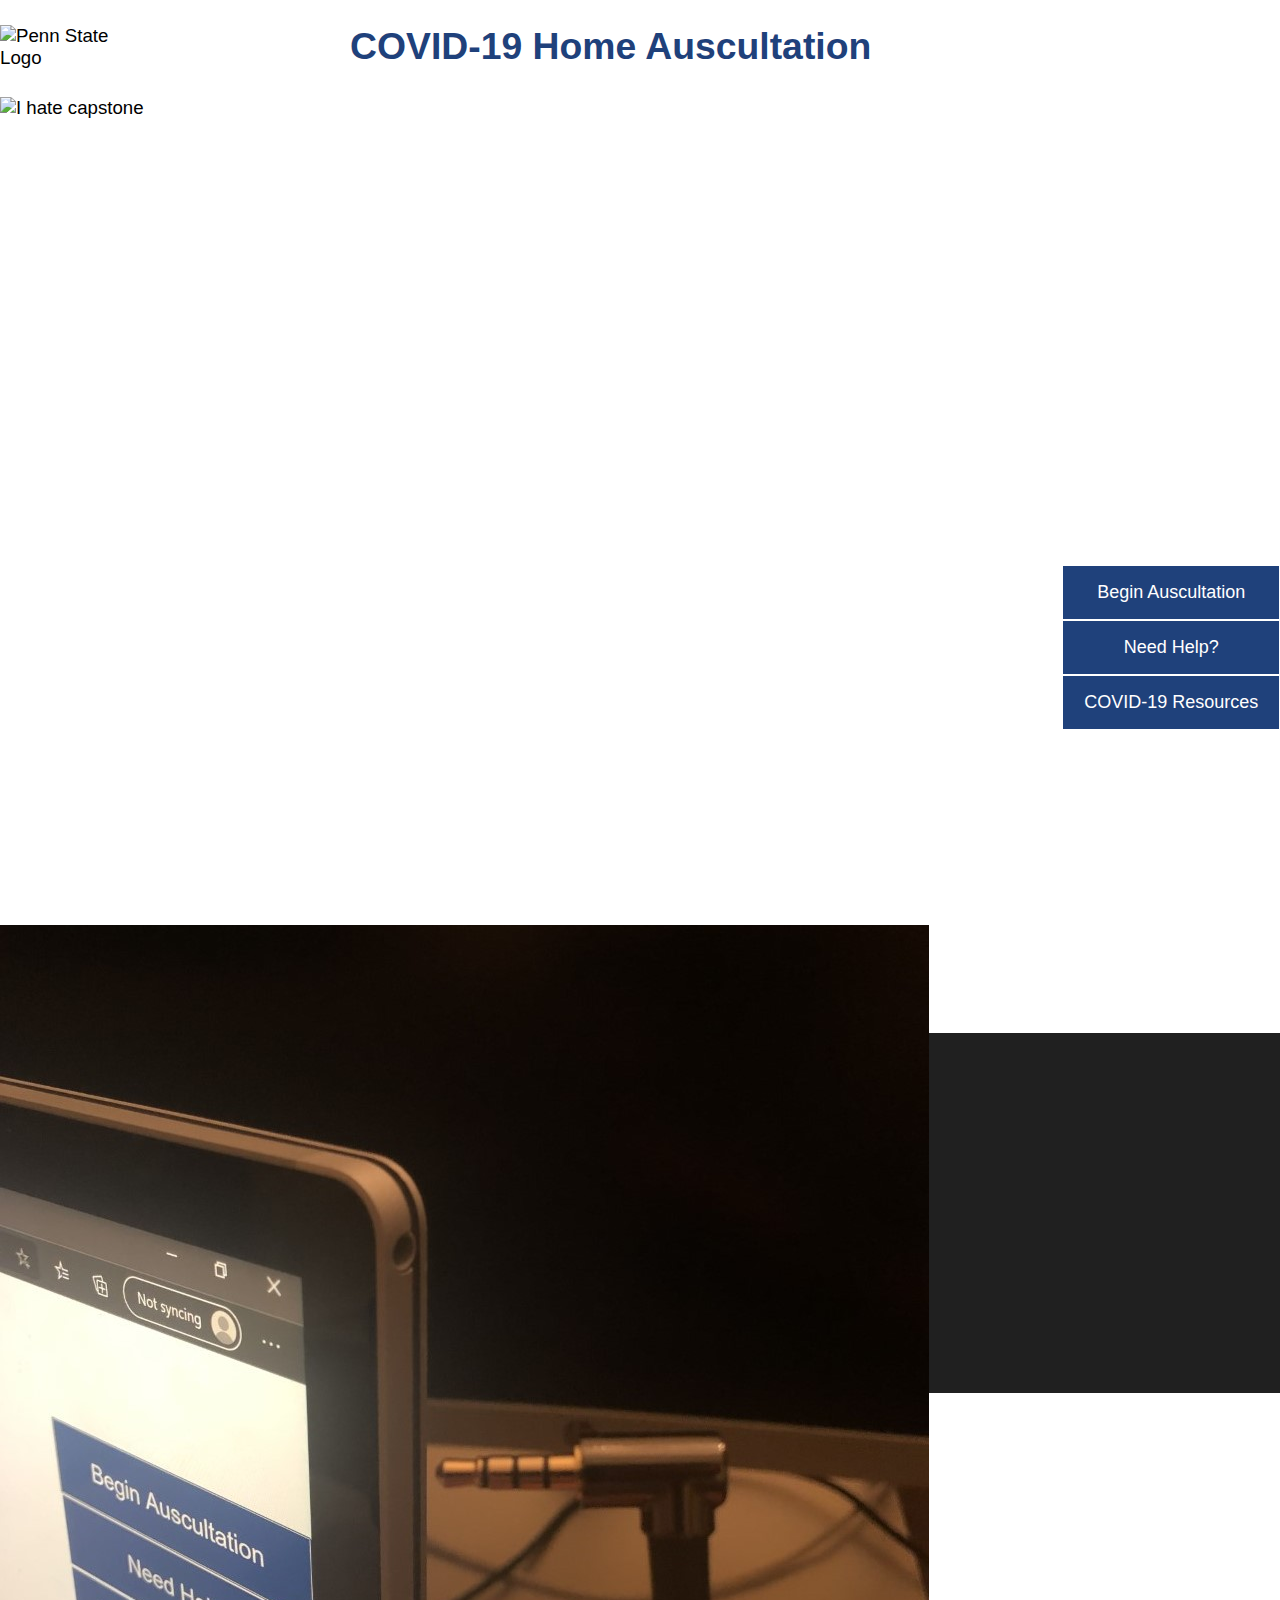
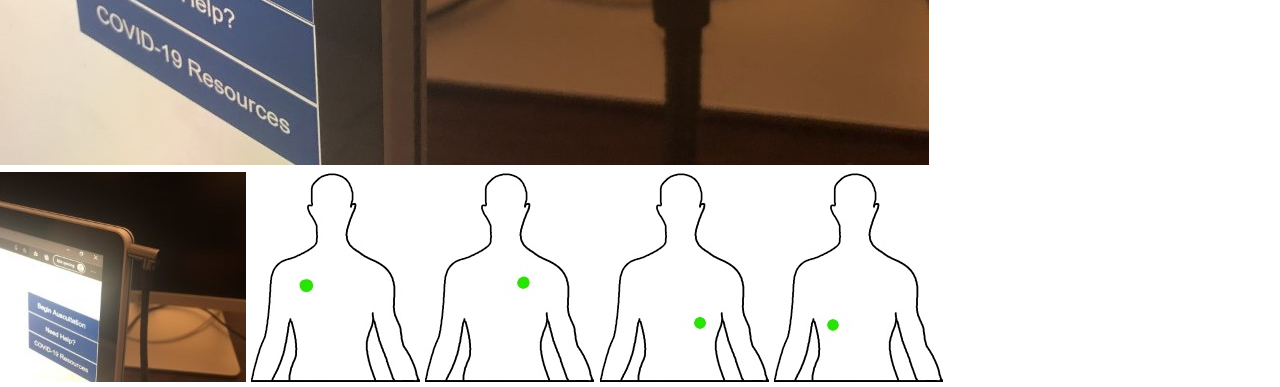
==== webapp/templates/index.html @ 3f374d9a "itll work now" ====
<!doctype html>
<html>
<head>
	<meta name="viewport" content="width=device-width,initial-scale=1">
	<title>Home Auscultation</title>

	<script src="static/scripts/audiodisplay.js"></script>
	<script src="static/scripts/recorder.js"></script>
	<script src="static/scripts/main.js"></script>

	<link rel="stylesheet" href='/static/css/main.css'>
</head>
<body>
	<div id="webapp">
		<header id="header">
			<!--<img src="static/logo.png" alt="Penn State Logo" height="100vh" />-->
			<img src="static/images/logo.png" alt="Penn State Logo" width=150px align="left" />
			<h1 id="title">  COVID-19 Home Auscultation </h1>
		</header>
		<div id="main">
			<div id="visual">
				<img id="human" src="static/images/diagram.png" alt="I hate capstone"  height=100%/>
			</div>
			<div id="center">
				<canvas id="walkthrough"></canvas>
			</div>
			<aside id="menu">
				<button id="begin" class="menubutton">Begin Auscultation</button>
				<button id="help" href="#" class="menubutton">Need Help?</button>
				<button id="resources" class="menubutton">COVID-19 Resources</button>
				<button id="continue" onclick="continue_first(this)" class = "menubutton"><a id="download" href="#">Continue...</a></button>
			</aside>
		</div>
		<div id="visualizer">
			<canvas id="analyser" width="1024"></canvas>
		</div>
		<footer id="footer">
			<script src="static/scripts/setup.js"></script>
			<!--<button id="record"  onclick="toggleRecording(this);">Toggle Record</button>
			<button><a id="save" href="#">Save sound file</a></button>-->
		</footer>
	</div>
</body>
<section>
	<img id="unplugged" src="/static/images/trrs0.jpg" />
	<img id="plugged" src="/static/images/trrs1.jpg" />
	<img id="pos0" src="/static/images/pos0.jpg" />
	<img id="pos1" src="/static/images/pos1.jpg" />
	<img id="pos2" src="/static/images/pos2.jpg" />
	<img id="pos3" src="/static/images/pos3.jpg" />

</section>

</html>
---- static/css/main.css ----
body { 
	font: 14pt Arial, sans-serif; 
	background: white;
	height: 100vh;
	width: 100%;
	overflow: hidden;
	margin: 0;
}


#header{
	height: 8vh;
	width: 100%;
	background-color: white;
}
#main{
	height: 52vh;
	width: 100%;
}
#visualizer{
	height: 40vh;
	width: 100%;
}
#footer{
	height: 0vh;
	width: 100%;
}

#title{
	color: #1f417b;
	padding-left: 350px;
}

#visual{
	display: inline-block;
	height: 100%;
	width:50%;
	float:left;
	background:white;

}
#center{
	display:inline-flex;
	float: none;
	height:100%;
}
#menu{
	display: inline-block;
	height: 100%;
	background: white;
	float: right;
	width: 20%;
	position:relative;
}




#human{
	background-size: 100% 100%;

}

#continue{
	float: right;
	position:absolute;
	bottom: 0;
	visibility: hidden;
	opacity: 0;
	transition:  0.5s, opacity 3s;
}






.menubutton{
	display: block;
	width: 85%;
	color: white;
	background-color: #1f417b;
	padding: 16px;
	text-decoration: none;
	font-size: 18px;
	border-radius: 0px;
	border: 1px solid white;
	float:right;
	transition-duration: .5s;
}

.menubutton:hover {
	cursor: pointer;
	width:100%;
}

.menubutton:hover::after{
	content:"    \00bb";
}

.menubutton:active{
	background-color: #0f203c;
}

#walkthrough{
	background-color: white;
	display: inline-block;
	width: 100%;
	height: 100%;
}
#analyser {
	background: #202020; 
	width: 100%;
	height: 100%;
}

#record {  }
#record.recording { 
	background: red;
	background: -webkit-radial-gradient(center, ellipse cover, #ff0000 0%,lightgrey 75%,lightgrey 100%,#7db9e8 100%); 
	background: -moz-radial-gradient(center, ellipse cover, #ff0000 0%,lightgrey 75%,lightgrey 100%,#7db9e8 100%); 
	background: radial-gradient(center, ellipse cover, #ff0000 0%,lightgrey 75%,lightgrey 100%,#7db9e8 100%); 
}
#save[download] { opacity: 1;}
#download:link{
	opacity: 1;
	color: white;
	text-decoration: none;
}
#download:visited{
	color: white;
	text-decoration: none;
}
#download:hover{
	color: white;
	text-decoration: none;
}
#download:active{
	color: white;
	text-decoration: none;
}
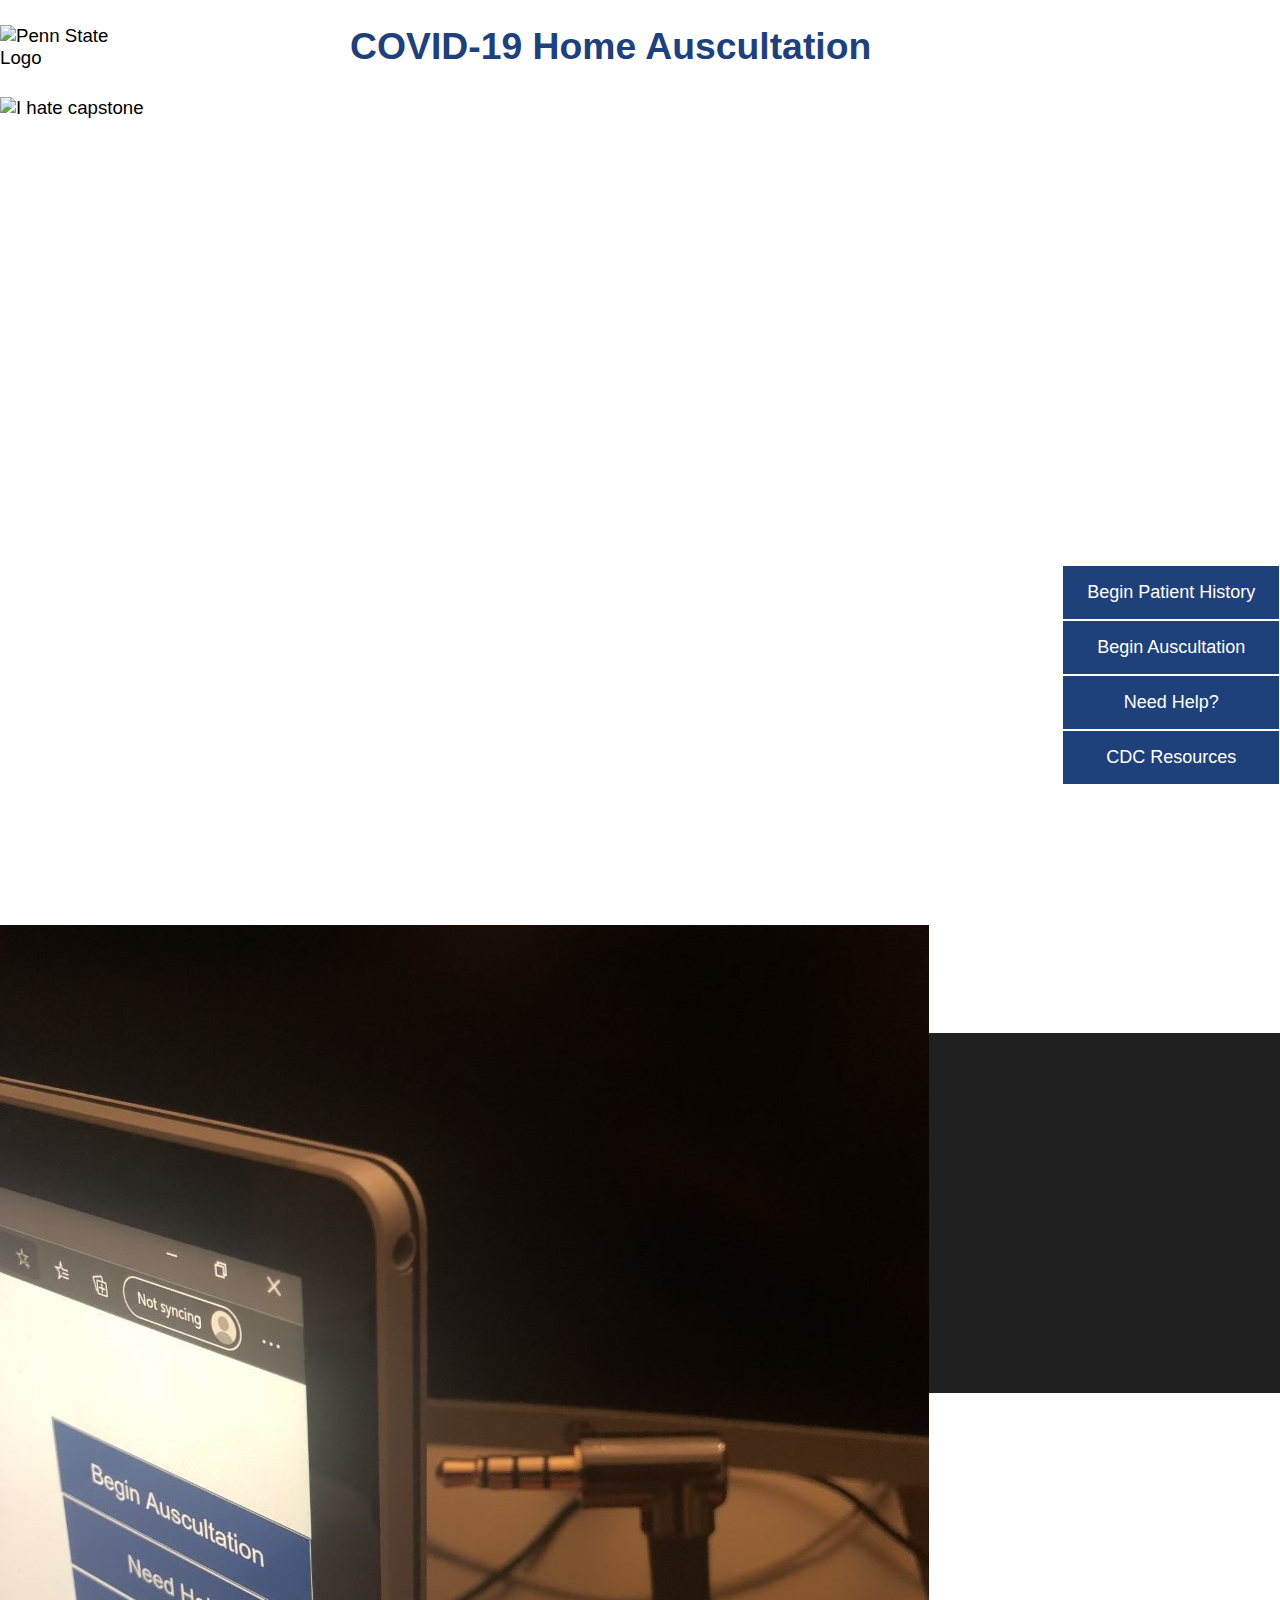
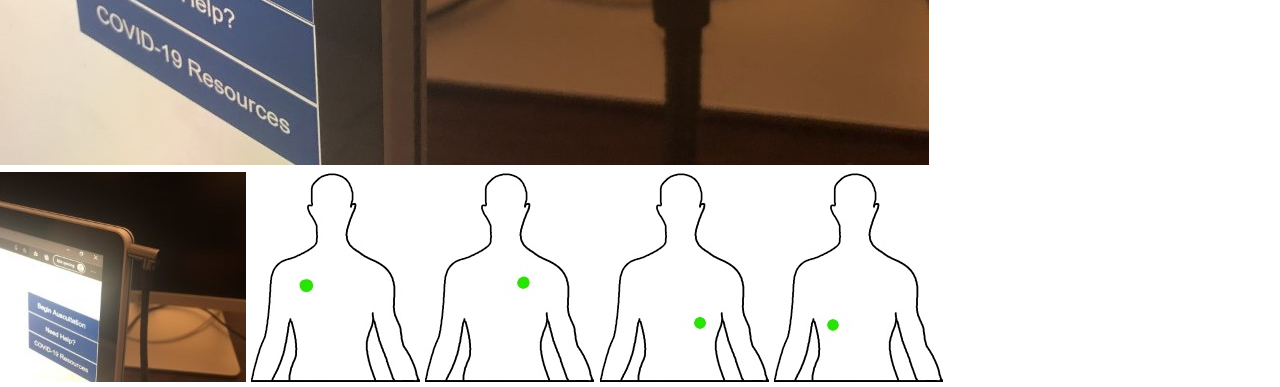
==== commit 269def88: "Update index.html" ====
--- a/webapp/templates/index.html
+++ b/webapp/templates/index.html
@@ -23,11 +23,41 @@
 			</div>
 			<div id="center">
 				<canvas id="walkthrough"></canvas>
+
+				<div id="historyForm" style="display: none;">
+					<form>
+						<div>Select your symptoms:</div>
+						<input type="checkbox" id="cough">
+						<label for="cough"> cough</label><br>
+						<input type="checkbox" id="sputumProduction">
+						<label for="sputumProduction"> sputum production</label><br>
+						<input type="checkbox" id="dyspnea">
+						<label for="dyspnea"> dyspnea</label><br>
+						<input type="checkbox" id="hemoptysis">
+						<label for="hemoptysis"> hemoptysis</label><br>
+						<input type="checkbox" id="chestPain">
+						<label for="chestPain"> chest pain</label><br>
+						<input type="checkbox" id="wheezing">
+						<label for="wheezing"> wheezing</label><br>
+
+						<label for="problem">Describe the problem:</label><br>
+						<input type="text" id="problem" name="problem"><br>
+
+						<label for="lengthOfCondition">How long has this condition been occurring:</label><br>
+						<input type="text" id="lengthOfCondition" name="lengthOfCondition"><br>
+
+						<label for="impact">How has this condition impacted your activities:</label><br>
+						<input type="text" id="impact" name="impact"><br>
+					</form>
+					<button id="submitForm" class="menubutton" onclick="">Submit Form</button>
+				</div>
 			</div>
+
 			<aside id="menu">
+				<button id="history" class="menubutton">Begin Patient History</button>
 				<button id="begin" class="menubutton">Begin Auscultation</button>
 				<button id="help" href="#" class="menubutton">Need Help?</button>
-				<button id="resources" class="menubutton">COVID-19 Resources</button>
+				<button id="resources" class="menubutton" onclick="location.href='https://www.cdc.gov/coronavirus/2019-nCoV/index.html'">CDC Resources</button>
 				<button id="continue" onclick="continue_first(this)" class = "menubutton"><a id="download" href="#">Continue...</a></button>
 			</aside>
 		</div>
@@ -51,4 +81,4 @@
 
 </section>
 
-</html>+</html>
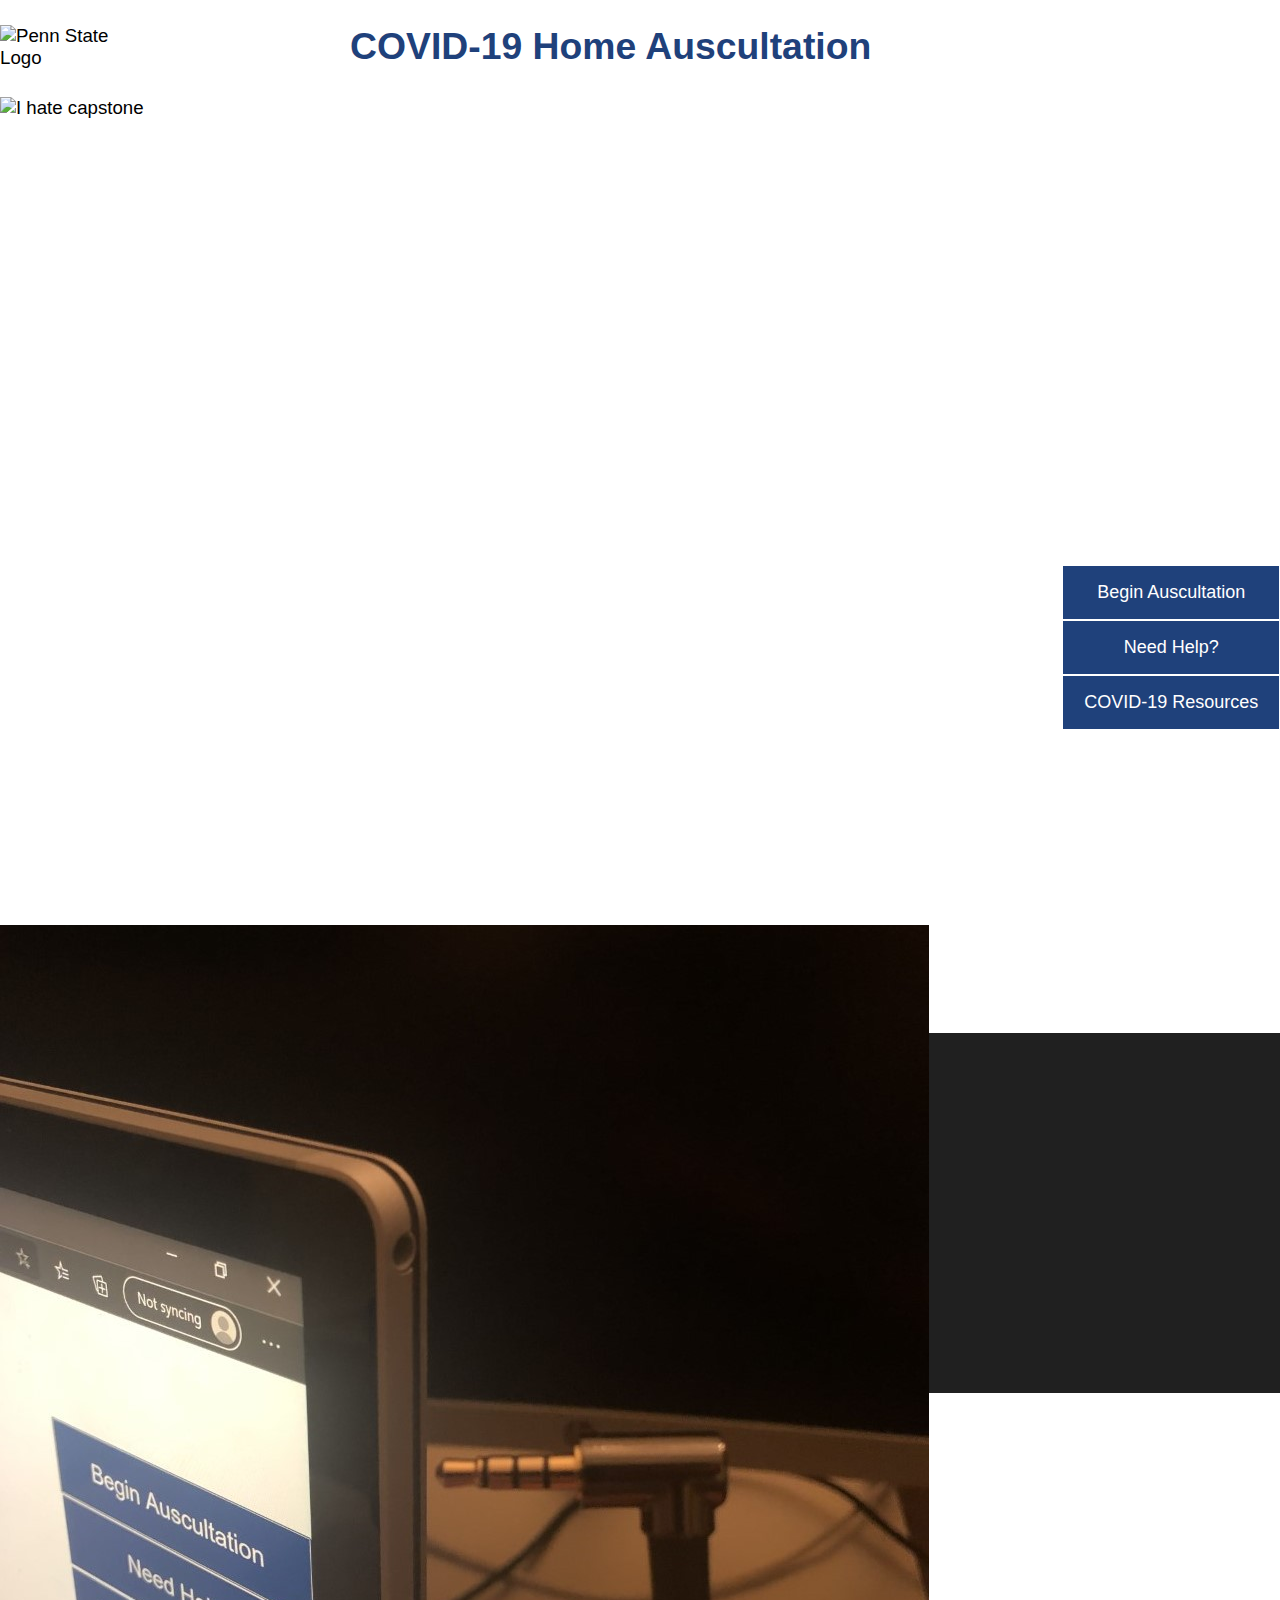
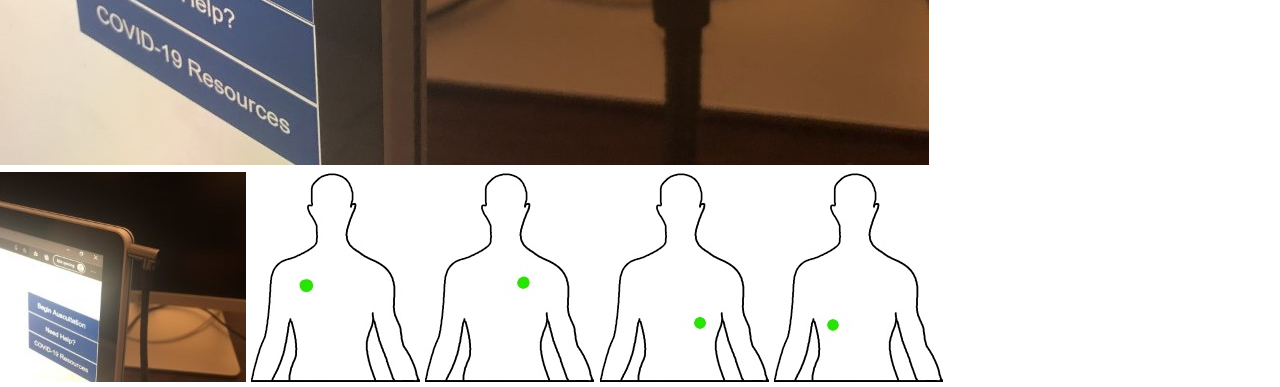
==== commit 1189d051: "Revert "Update index.html"" ====
--- a/webapp/templates/index.html
+++ b/webapp/templates/index.html
@@ -23,41 +23,11 @@
 			</div>
 			<div id="center">
 				<canvas id="walkthrough"></canvas>
-
-				<div id="historyForm" style="display: none;">
-					<form>
-						<div>Select your symptoms:</div>
-						<input type="checkbox" id="cough">
-						<label for="cough"> cough</label><br>
-						<input type="checkbox" id="sputumProduction">
-						<label for="sputumProduction"> sputum production</label><br>
-						<input type="checkbox" id="dyspnea">
-						<label for="dyspnea"> dyspnea</label><br>
-						<input type="checkbox" id="hemoptysis">
-						<label for="hemoptysis"> hemoptysis</label><br>
-						<input type="checkbox" id="chestPain">
-						<label for="chestPain"> chest pain</label><br>
-						<input type="checkbox" id="wheezing">
-						<label for="wheezing"> wheezing</label><br>
-
-						<label for="problem">Describe the problem:</label><br>
-						<input type="text" id="problem" name="problem"><br>
-
-						<label for="lengthOfCondition">How long has this condition been occurring:</label><br>
-						<input type="text" id="lengthOfCondition" name="lengthOfCondition"><br>
-
-						<label for="impact">How has this condition impacted your activities:</label><br>
-						<input type="text" id="impact" name="impact"><br>
-					</form>
-					<button id="submitForm" class="menubutton" onclick="">Submit Form</button>
-				</div>
 			</div>
-
 			<aside id="menu">
-				<button id="history" class="menubutton">Begin Patient History</button>
 				<button id="begin" class="menubutton">Begin Auscultation</button>
 				<button id="help" href="#" class="menubutton">Need Help?</button>
-				<button id="resources" class="menubutton" onclick="location.href='https://www.cdc.gov/coronavirus/2019-nCoV/index.html'">CDC Resources</button>
+				<button id="resources" class="menubutton">COVID-19 Resources</button>
 				<button id="continue" onclick="continue_first(this)" class = "menubutton"><a id="download" href="#">Continue...</a></button>
 			</aside>
 		</div>
@@ -81,4 +51,4 @@
 
 </section>
 
-</html>
+</html>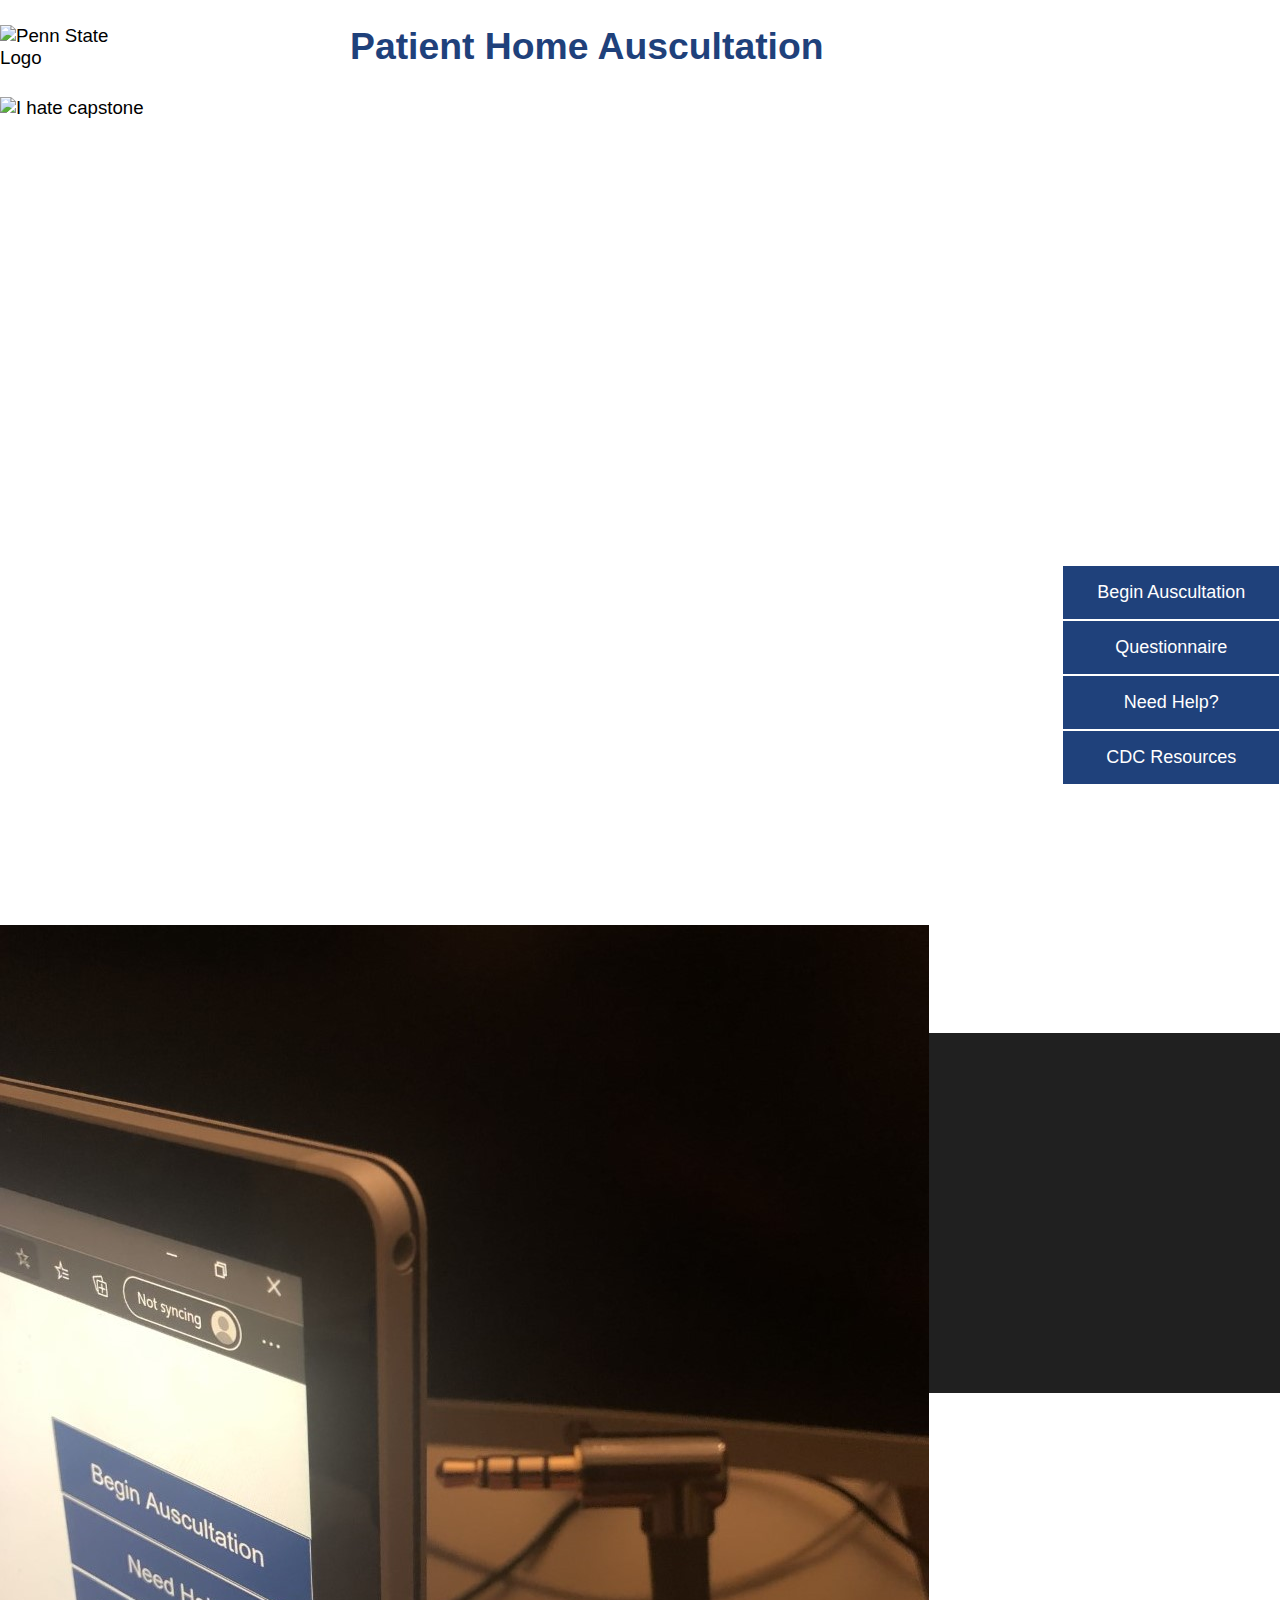
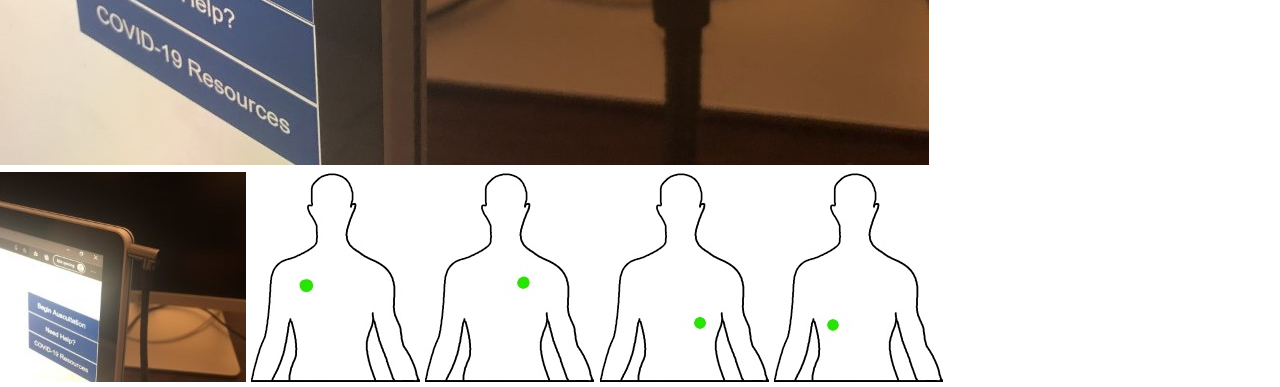
==== commit 3ec63d91: "questionnaire" ====
--- a/webapp/templates/index.html
+++ b/webapp/templates/index.html
@@ -15,7 +15,7 @@
 		<header id="header">
 			<!--<img src="static/logo.png" alt="Penn State Logo" height="100vh" />-->
 			<img src="static/images/logo.png" alt="Penn State Logo" width=150px align="left" />
-			<h1 id="title">  COVID-19 Home Auscultation </h1>
+			<h1 id="title">  Patient Home Auscultation </h1>
 		</header>
 		<div id="main">
 			<div id="visual">
@@ -26,8 +26,9 @@
 			</div>
 			<aside id="menu">
 				<button id="begin" class="menubutton">Begin Auscultation</button>
+				<button id="resources" class="menubutton" onclick="location.href='questionnaire'">Questionnaire</button>
 				<button id="help" href="#" class="menubutton">Need Help?</button>
-				<button id="resources" class="menubutton">COVID-19 Resources</button>
+				<button id="resources" class="menubutton" >CDC Resources</button>
 				<button id="continue" onclick="continue_first(this)" class = "menubutton"><a id="download" href="#">Continue...</a></button>
 			</aside>
 		</div>
